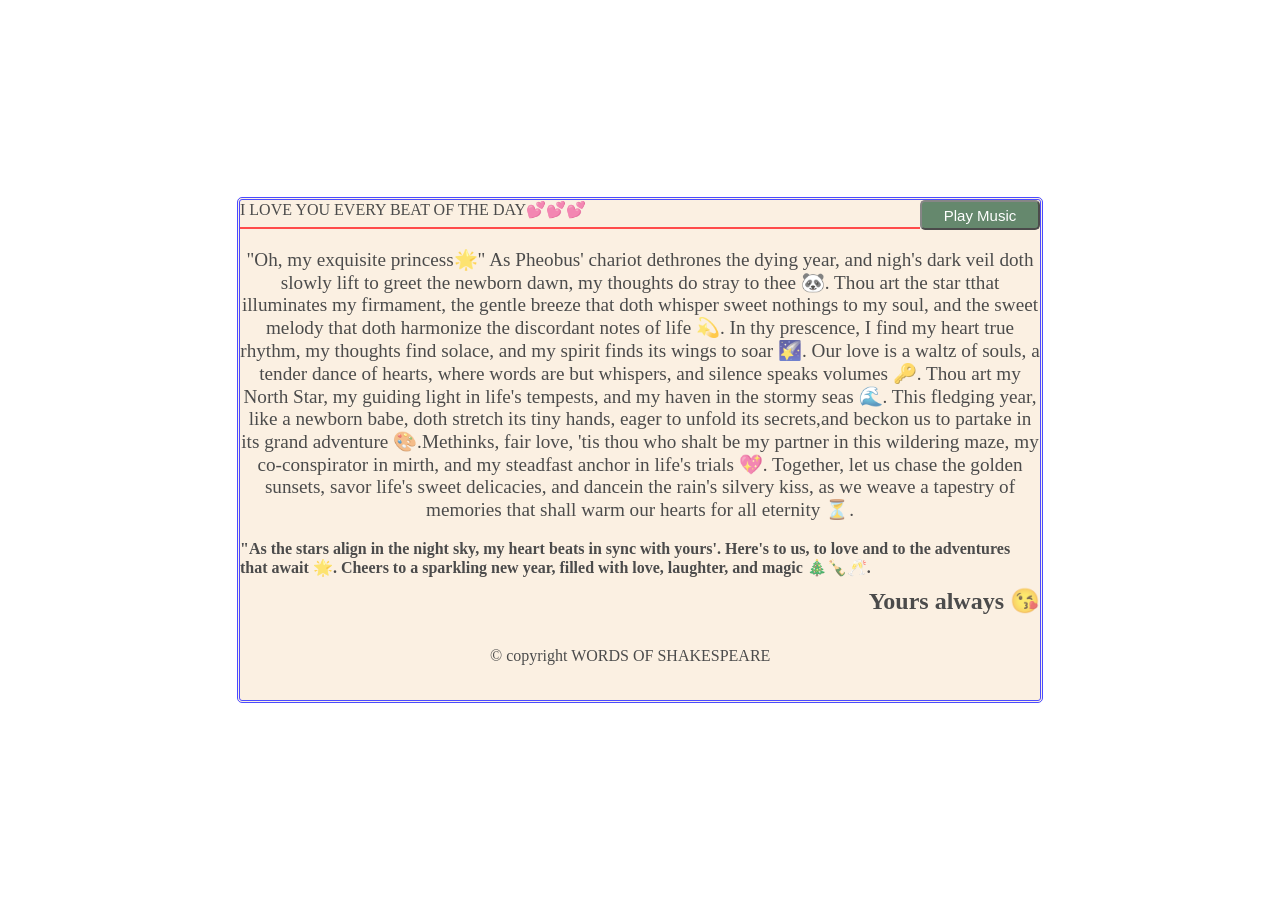
==== index.html @ b1d58e74 "Add index.html" ====
<!DOCTYPE html>
<html lang="en">
<head>
    <meta charset="utf-8">
    <meta name="viewport" content="width=device-width, initial-scale=1.0">
    <meta name="referrer" content="strict-origin">
    <title>I ❤️ U</title>
</head>
<link rel="stylesheet" href="style.css">
<body>
    <div class="letter">
        <head>I LOVE YOU EVERY BEAT OF THE DAY💕💕💕
                <audio id="bg-music"></audio>
            <button style="border-radius: 5px;width: 120px;height: 30px;float: right;color: white;text-decoration: none;font-size: 15px;" class="cl-button" id="play-btn" onclick="toggleMusic()">Play Music</button>
        </head>
        <hr style="border: 1px solid;border-color: red;">
        <p style="font-size: larger;text-align: center;">
            "Oh, my exquisite princess🌟"
            As Pheobus' chariot dethrones the dying year, and nigh's dark veil doth slowly lift to greet the newborn 
            dawn, my thoughts do stray to thee 🐼. Thou art the star tthat illuminates my firmament, the gentle breeze that doth whisper sweet nothings to my soul, and the sweet melody that doth harmonize the discordant notes of life 💫.
            In thy prescence, I find my heart true rhythm, my thoughts find solace, and my spirit finds its wings to soar 🌠. Our love is a waltz of souls, a tender dance of hearts, where words are but whispers, and silence speaks volumes 🔑.
            Thou art my North Star, my guiding light in life's tempests, and my haven in the stormy seas 🌊.
            This fledging year, like a newborn babe, doth stretch its tiny hands, eager to unfold its secrets,and beckon us to partake in its grand adventure 🎨.Methinks, fair love, 'tis thou who shalt be my partner in this wildering maze, my co-conspirator
            in mirth, and my steadfast anchor in life's trials 💖. 
            Together, let us chase the golden sunsets, savor life's sweet delicacies, and dancein the rain's silvery kiss, as we weave a tapestry of memories that shall warm our hearts for all eternity ⏳. 
        </p>
        <p style="margin-bottom: 0px;"><b>"As the stars align in the night sky, my heart beats in sync with yours'. Here's to us, to love and to the adventures that await 🌟. Cheers to a sparkling new year, filled with love, laughter, and magic 🎄🍾🥂.</b></p>
        <p style="font-size: x-large;float: right;margin-top: 10px;"><b>Yours always 😘</b></p>
        <p style="margin-top: 70px;margin-left: 250px;"> &copy; copyright WORDS OF SHAKESPEARE</p>
    </div>
    <script>
        const songs = ['Ed Sheeran - Perfect (Official Music Video) - Ed Sheeran.mp3', 'Arcade - Duncan Laurence.mp3', 'maroon-5-girls-like-you-ft-cardi-b-official-music-video.mp3', 'Train - Marry Me (Lyrics).mp3', 'DJ_Snake_-_Let_Me_Love_You_ft._Justin_Bieber(256k).mp3', 'Taylor Swift - Love Story (Lyrics).mp3', 'The Neighbourhood - Sweater Weather.mp3'];
        const audio = document.getElementById('bg-music');
        let currentSong = 0;
        let isplaying = false;
        audio.src = songs[currentSong];
        audio.addEventListener('ended', () => {
            currentSong = (currentSong + 1) % songs.length;
            audio.src = songs[currentSong];
            if (!isplaying) audio.play();
        });
        function toggleMusic() {
            if (!isplaying) {
                audio.play();
                document.getElementById('play-btn').textContent = 'Pause Music';
            } else {
                audio.pause();
                document.getElementById('play-btn').textContent = 'Play Music';
            }
            isplaying = !isplaying;
        }
    </script>
</body>
</html>
---- style.css ----
/* LOVE STYLES */
body {
    background-color: white;  
    display: flex;
    flex-direction: column;
    align-items: center;
    justify-content: center;
    min-height: 100vh;
    margin: 0; 
    height: inherit;
    animation: slideshow 30s infinite;
    overflow: hidden;
    content: '';
    background-position: center;
    background-size: cover;
}
@keyframes slideshow {
    0% {
        background-image: url('love\ 1.jpg');
    }
    5% {
        background-image: url('love\ 2.jpg');
    }
    10% {
        background-image: url('love\ 3.webp');
    }
    15% {
        background-image: url('love\ 4.webp');
    }
    20% {
        background-image: url('love\ 5.webp');
    }
    25% {
        background-image: url('love\ 6.webp');
    }
    30% {
        background-image: url('love\ 7.webp');
    }
    35% {
        background-image: url('love\ 8.webp');
    }
    40% {
        background-image: url('love\ 9.webp');
    }
    45% {
        background-image: url('love\ 10.webp');
    }
    50% {
        background-image: url('love\ 11.webp');
    }
    55% {
        background-image: url('love\ 12.webp');
    }
    60% {
        background-image: url('love\ 13.webp');
    }
    65% {
        background-image: url('love\ 14.webp');
    }
    70% {
        background-image: url('love\ 15.webp');
    }
    75% {
        background-image: url('love\ 16.webp');
    }
    80% {
        background-image: url('love\ 17.webp');
    }
    85% {
        background-image: url('love\ 18.webp');
    }
    90% {
        background-image: url('love\ 19.webp');
    }
    95% {
        background-image: url('love\ 20.webp');
    }
    100% {
        background-image: url('love\ 21.webp');
    }
} 
html, body{
    width: 100%;
    max-width: 100vw;
    margin: 0;
    padding: 0;
    overflow-x: hidden;
}
.container{
    max-width: 1200px;
    margin: auto;
    padding: 20px;
}
@media(max-width: 600px) {
    .container {
        padding: 10px;
    }
    .flex-box {
        flex-direction: column;
    }
    img {
        width: 100%;
        height: auto;
    }
}
.letter{
    width: 800px;
    height: 500px;
    background-color: antiquewhite;
    border-radius: 5px;
    border: 3px double;
    border-style: double;
    border-color: blue;
    opacity: 0.7;
}
    button {
      background-color: #28a745;
      color: white;
      cursor: pointer;
      transition: 0.3s;
      width: 100px;
    }

    button:hover {
      background-color: aquamarine;
    }
    .cl-button {
    background-color: #245730;
      color: white;
      cursor: pointer;
      transition: 1.3s;
      width: 100px;
    }
    .cl-button:hover{
        background-image: linear-gradient(to right, red,orange,yellow);
    }
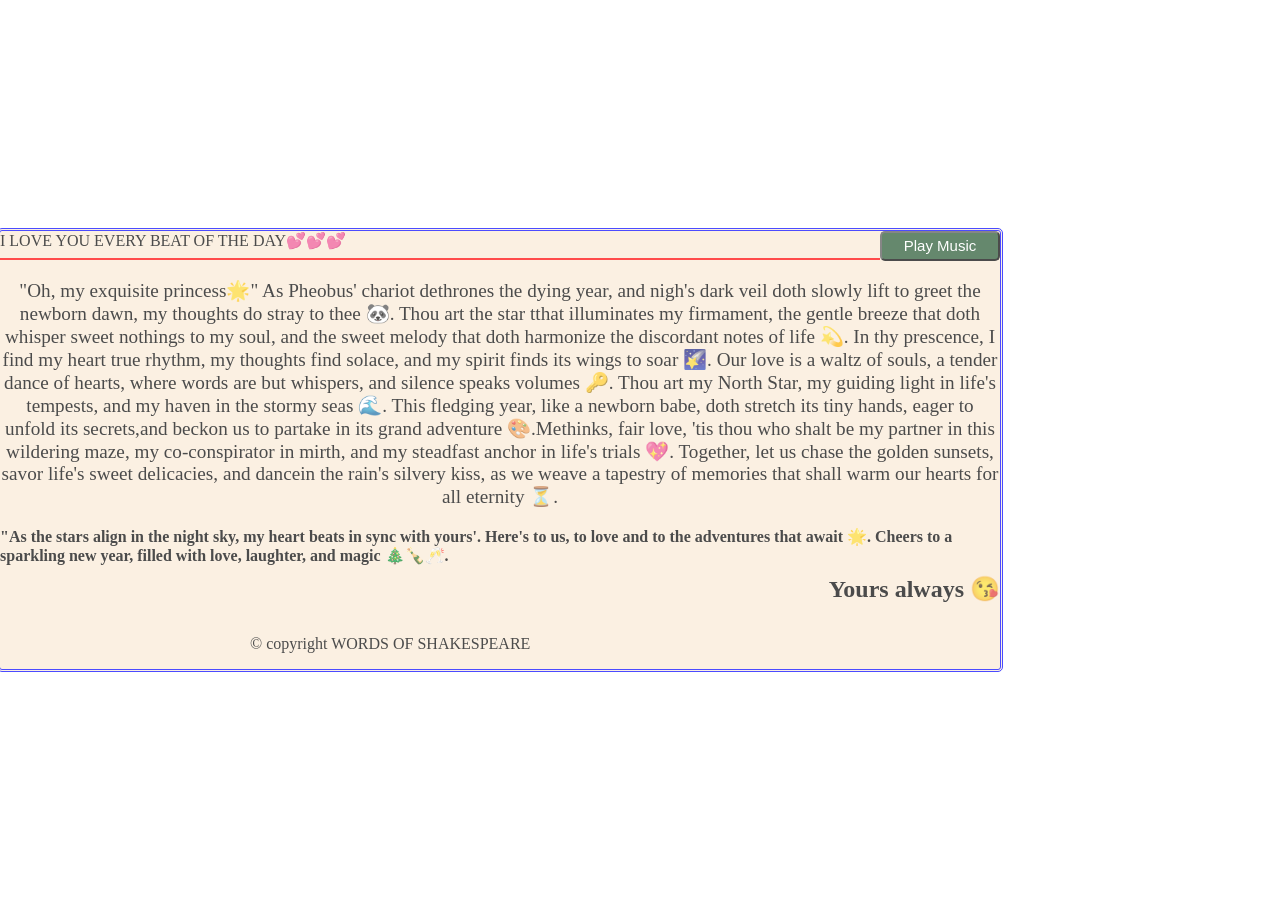
==== commit 13de417e: "Update HTML and CSS" ====
--- a/index.html
+++ b/index.html
@@ -3,12 +3,11 @@
 <head>
     <meta charset="utf-8">
     <meta name="viewport" content="width=device-width, initial-scale=1.0">
-    <meta name="referrer" content="strict-origin">
     <title>I ❤️ U</title>
 </head>
 <link rel="stylesheet" href="style.css">
 <body>
-    <div class="letter">
+    <div class="container">
         <head>I LOVE YOU EVERY BEAT OF THE DAY💕💕💕
                 <audio id="bg-music"></audio>
             <button style="border-radius: 5px;width: 120px;height: 30px;float: right;color: white;text-decoration: none;font-size: 15px;" class="cl-button" id="play-btn" onclick="toggleMusic()">Play Music</button>
--- a/style.css
+++ b/style.css
@@ -13,6 +13,8 @@
     content: '';
     background-position: center;
     background-size: cover;
+    width: 1000px;
+    max-width: 100%;
 }
 @keyframes slideshow {
     0% {
@@ -79,33 +81,11 @@
         background-image: url('love\ 21.webp');
     }
 } 
-html, body{
+.container{
     width: 100%;
     max-width: 100vw;
-    margin: 0;
-    padding: 0;
     overflow-x: hidden;
-}
-.container{
-    max-width: 1200px;
-    margin: auto;
-    padding: 20px;
-}
-@media(max-width: 600px) {
-    .container {
-        padding: 10px;
-    }
-    .flex-box {
-        flex-direction: column;
-    }
-    img {
-        width: 100%;
-        height: auto;
-    }
-}
-.letter{
-    width: 800px;
-    height: 500px;
+    height: 500%;
     background-color: antiquewhite;
     border-radius: 5px;
     border: 3px double;
@@ -118,7 +98,7 @@
       color: white;
       cursor: pointer;
       transition: 0.3s;
-      width: 100px;
+      width: 100%;
     }
 
     button:hover {
@@ -129,7 +109,7 @@
       color: white;
       cursor: pointer;
       transition: 1.3s;
-      width: 100px;
+      width: 100%;
     }
     .cl-button:hover{
         background-image: linear-gradient(to right, red,orange,yellow);
